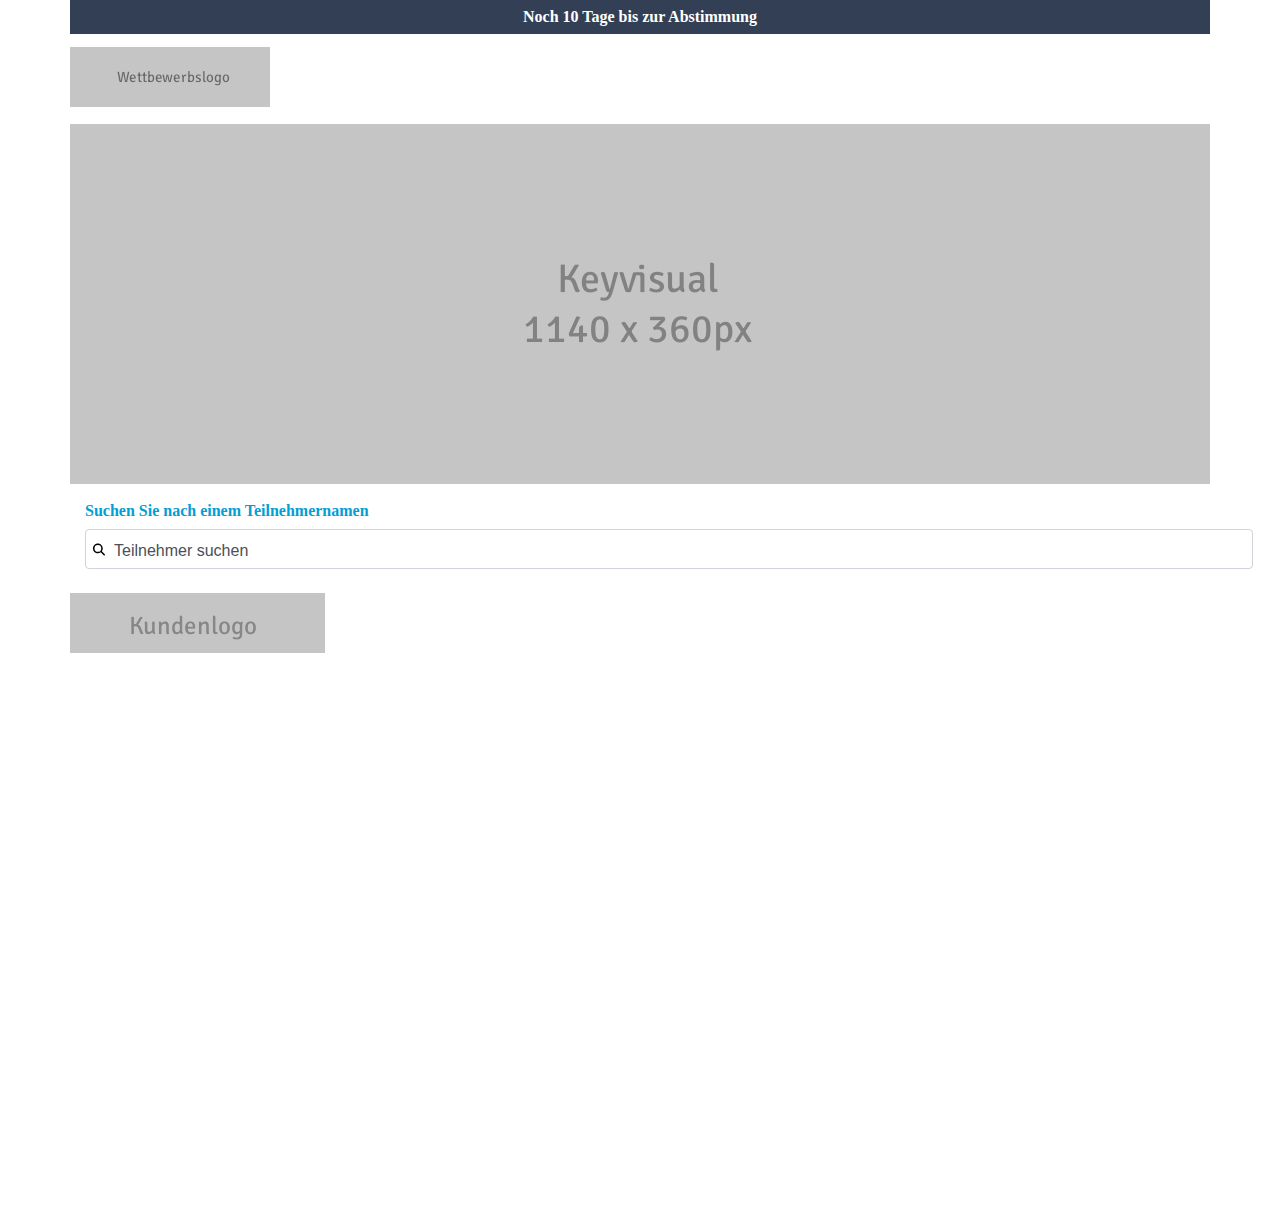
==== index.html @ 10d4c259 "finish the implementation of home page and start implementing details page" ====
<!DOCTYPE html>
<html lang="en">
  <head>
    <meta charset="UTF-8" />
    <meta name="viewport" content="width=device-width, initial-scale=1.0" />
    <title>Profile Reviewer</title>
    <link rel="stylesheet" href="./css/style.css" />
    <link
      rel="stylesheet"
      href="https://cdnjs.cloudflare.com/ajax/libs/font-awesome/4.7.0/css/font-awesome.min.css"
    />
  </head>
  <body>
    <!-- header start -->
    <header>
      <div class="header-text-container">
        <h4>Noch 10 Tage bis zur Abstimmung</h4>
      </div>
    </header>
    <!-- main start -->
    <main>
      <!-- Logo-container -->
      <section>
        <div class="competition-logo-container">
          <img src="./assets/competition-logo.png" alt="logo" />
        </div>
      </section>
      <!-- Banner-image-container -->
      <section>
        <div class="banner-image-container">
          <img src="./assets/banner-image.png" alt="banner-image" />
        </div>
      </section>

      <!-- search box and profile displaying area -->
      <section>
        <div class="searchBox-container">
          <h4 class="searchBox-lebel">Suchen Sie nach einem Teilnehmernamen</h4>
          <input
            type="text"
            name="input"
            id="search-input"
            placeholder="Teilnehmer suchen"
          />
          <img src="./assets//magnifying-glass-solid.svg" alt="" />
        </div>
        <div id="table-container">
        </div>
      </section>
      <section>
        <div class="customer-logo-container">
          <img src="./assets/customer-logo.png" alt="" />
        </div>
      </section>
    </main>
    <script src="js/api.js"></script>
  </body>
</html>
---- css/style.css ----
body {
  max-width: 1140px;
  margin: 0 auto;
  padding: 0;
}
.header-text-container {
  background-color: #333f55;
  margin: 0 0 13px 0;
  padding: 5px 0;
  text-align: center;
  font-size: 16px;
  line-height: 24px;
  color: #ffffff;
}
.header-text-container h4 {
  margin: 0;
}

.competition-logo-container{
  margin: 0 0 13px 0;
}

.banner-image-container {
  margin: 0 0 13px 0;
}
.searchBox-container {
  margin: 0 15px 16px 15px;
}
.searchBox-lebel {
  color: #029ed4;
  font-size: 16px;
  line-height: 20px;
  text-align: left;
  margin: 0 0 8px 0;
}
.searchBox-container input {
  width: 100%;
  border: 1px solid #ced4da;
  border-radius: 4px;
  padding: 12px 28px 11px;
  outline: none;
}

.searchBox-container input::placeholder {
  font-size: 16px;
  line-height: 24px;
  color: #495057;
  position: absolute;
}
.searchBox-container img {
  width: 12px;
  height: 13px;
  color: #6c6c6c;
  position: absolute;
  margin: -26px 0px 0 8px;
}
#table-container{
  margin: 0 0 24px 0;
}
table {
  width: 100%;
  border-collapse: collapse;
}

td {
  padding: 22px 52px;
  border-bottom: 1px solid #ddd;
  text-align: left;
}

tbody tr td:nth-child(1){
  width: 12%;
}

tbody tr td:nth-child(2) {
  background-color: #F6F6F6;
  border-left: 1px solid #ddd;
  border-right: 1px solid #ddd;
  text-align: center;
  width: 12%;
}

tbody tr td:nth-child(3){
  padding: 22px 16px;
  cursor: pointer;
}

tbody tr td h4{
  margin: 0 0 8px 0;
}
tbody tr td p{
  margin: 0;
}

tbody tr td a{
  text-decoration: none;
  color: #000;
}

.customer-logo-container{
  margin: 0 0 563px 0;
}
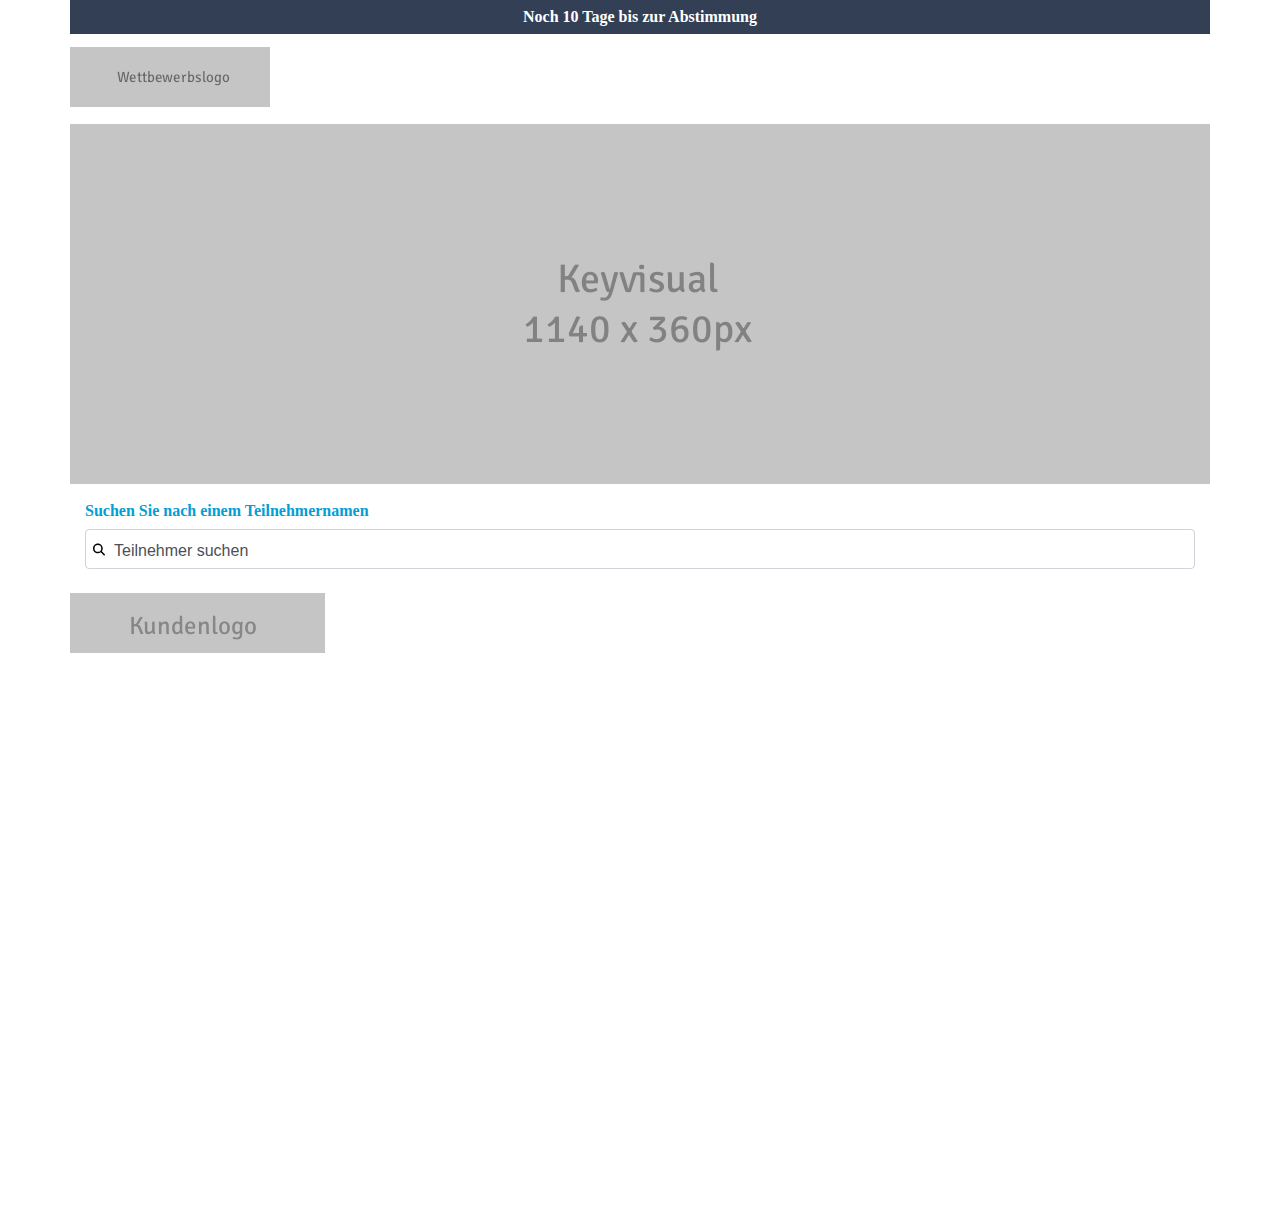
==== commit f39bf43e: "make the whole website responsive for small devices" ====
--- a/index.html
+++ b/index.html
@@ -44,7 +44,7 @@
           />
           <img src="./assets//magnifying-glass-solid.svg" alt="" />
         </div>
-        <div id="table-container">
+        <div class="profile-grid" id="table-container">
         </div>
       </section>
       <section>
@@ -54,5 +54,6 @@
       </section>
     </main>
     <script src="js/api.js"></script>
+    <script src="js/search.js"></script>
   </body>
 </html>
--- a/css/style.css
+++ b/css/style.css
@@ -16,7 +16,7 @@
   margin: 0;
 }
 
-.competition-logo-container{
+.competition-logo-container {
   margin: 0 0 13px 0;
 }
 
@@ -25,6 +25,7 @@
 }
 .searchBox-container {
   margin: 0 15px 16px 15px;
+  position: relative;
 }
 .searchBox-lebel {
   color: #029ed4;
@@ -33,8 +34,8 @@
   text-align: left;
   margin: 0 0 8px 0;
 }
-.searchBox-container input {
-  width: 100%;
+#search-input {
+  width: 1052px;
   border: 1px solid #ced4da;
   border-radius: 4px;
   padding: 12px 28px 11px;
@@ -52,14 +53,20 @@
   height: 13px;
   color: #6c6c6c;
   position: absolute;
-  margin: -26px 0px 0 8px;
-}
-#table-container{
+  left: 0;
+  margin: 14px 0px 0 8px;
+}
+
+#table-container {
   margin: 0 0 24px 0;
 }
 table {
   width: 100%;
   border-collapse: collapse;
+}
+
+#table-container .table1 {
+  display: none;
 }
 
 td {
@@ -68,35 +75,287 @@
   text-align: left;
 }
 
-tbody tr td:nth-child(1){
+tbody tr td:nth-child(1) {
   width: 12%;
+  font-size: 24px;
+  line-height: 32px;
+  color: #333f55;
 }
 
 tbody tr td:nth-child(2) {
-  background-color: #F6F6F6;
+  background-color: #f6f6f6;
   border-left: 1px solid #ddd;
   border-right: 1px solid #ddd;
+  font-size: 14px;
+  line-height: 24px;
+  color: #333f55;
   text-align: center;
   width: 12%;
 }
 
-tbody tr td:nth-child(3){
+tbody tr td:nth-child(3) {
   padding: 22px 16px;
   cursor: pointer;
 }
 
-tbody tr td h4{
+tbody tr td h4 {
   margin: 0 0 8px 0;
-}
-tbody tr td p{
-  margin: 0;
-}
-
-tbody tr td a{
+  font-size: 16px;
+  line-height: 24px;
+  color: #212529;
+}
+tbody tr td p {
+  margin: 0;
+  font-size: 14px;
+  line-height: 24px;
+  color: #212529;
+}
+
+tbody tr td a {
   text-decoration: none;
   color: #000;
 }
 
-.customer-logo-container{
+.customer-logo-container {
   margin: 0 0 563px 0;
 }
+
+#details-container {
+  margin: 11px 15px 0 15px;
+}
+
+.profile-details {
+  display: grid;
+  grid-template-columns: repeat(2, 1fr);
+  justify-content: center;
+  align-items: flex-start;
+  gap: 28px;
+}
+
+.profile-details .project-name {
+  font-size: 24px;
+  line-height: 32px;
+  color: #333f55;
+  margin: 0;
+}
+
+.profile-details .project-title {
+  font-size: 16px;
+  line-height: 30px;
+  color: #029ed4;
+  margin: 0;
+}
+.profile-details .vote-count {
+  font-size: 16px;
+  line-height: 21px;
+  color: #029ed4;
+  margin: 0 0 22px 0;
+}
+
+.profile-details button {
+  padding: 8px 61px;
+  width: 321px;
+  background: #029ed4;
+  border: 1px solid #029ed4;
+  border-radius: 4px;
+  color: #ffffff;
+  font-size: 16px;
+  line-height: 24px;
+  margin-bottom: 6px;
+  cursor: pointer;
+}
+
+.profile-details .recaptcha-text {
+  font-size: 12px;
+  line-height: 18px;
+  color: #00000080;
+}
+.profile-details .recaptcha-text span {
+  color: #029ed4;
+}
+
+.profile-details .answer-container h3 {
+  font-size: 24px;
+  line-height: 30px;
+  color: #333f55;
+  margin: 0 0 9px 0;
+}
+.profile-details .answer-container p {
+  font-size: 16px;
+  line-height: 24px;
+  color: #212529;
+  text-align: justify;
+  margin: 0 0 13px 0;
+}
+
+.profile-details .media-gallery {
+  display: grid;
+  grid-template-columns: repeat(3, 1fr);
+  gap: 24px;
+  margin: 13px 0 18px 0;
+}
+.profile-details .media-gallery .img1 {
+  width: 196px;
+  height: 140px;
+}
+.profile-details .media-gallery .img2 {
+  width: 196px;
+  height: 92px;
+}
+.profile-details .media-gallery .img3 {
+  width: 196px;
+  height: 172px;
+}
+.profile-details .media-gallery .img4 {
+  width: 196px;
+  height: 194px;
+}
+.profile-details .media-gallery .img5 {
+  width: 196px;
+  height: 148px;
+}
+.profile-details .media-gallery .img6 {
+  width: 196px;
+  height: 128px;
+}
+.profile-details .media-gallery .img7 {
+  width: 196px;
+  height: 110px;
+}
+.profile-details .media-gallery .img8 {
+  width: 196px;
+  height: 204px;
+}
+
+.profile-details .customer-logo {
+  margin: 0 0 18.3px 0;
+}
+
+.media-gallery p {
+  color: red;
+  font-size: 24px;
+  line-height: 30px;
+  margin: 0;
+}
+
+/* Make whole website responsive for small device */
+
+@media only screen and (max-width: 688px) {
+  /* make home page responsive for small device */
+  .competition-logo-container {
+    margin: 0 0 13px 15px;
+  }
+  .banner-image-container img {
+    width: 100%;
+    height: 150px;
+  }
+
+  #search-input {
+    width: 272px;
+  }
+
+  #table-container .table1 {
+    display: block;
+  }
+  tr {
+    display: flex;
+    flex-direction: row;
+    justify-content: center;
+    align-items: center;
+    border-bottom: 1px solid #ddd;
+  }
+  td {
+    border-bottom: none;
+    padding: 0;
+  }
+
+  #table-container .table1 tbody tr td:nth-child(1) {
+    display: flex;
+    flex-direction: column;
+    justify-content: center;
+    align-items: center;
+    gap: 35px;
+    width: 73px;
+    padding: 0;
+    border-right: 1px solid #ddd;
+  }
+  tbody tr td:nth-child(2) {
+    display: flex;
+    flex-direction: column;
+    justify-content: start;
+    align-items: start;
+    text-align: left;
+    width: 254px;
+    background: none;
+    border-left: none;
+    border-right: none;
+    padding: 0px 16px;
+  }
+ 
+  #table-container .table1 tbody tr td .vote-count{
+    width: 73px;
+    background: #f6f6f6;
+    padding: 18px 0px 16px 0px;
+    display: flex;
+    justify-content: center;
+    align-items: center;
+  }
+  #table-container .table1 tbody tr td span {
+    font-size: 14px;
+    line-height: 24px;
+    color: #333F55;
+  }
+  tbody tr td h4 {
+    margin: 0;
+  }
+
+  #table-container .table2 {
+    display: none;
+  }
+
+  /* make details page responsive for small device */
+  .profile-details {
+    display: grid;
+    grid-template-columns: repeat(1, 1fr);
+  }
+  .profile-details .media-gallery {
+    display: grid;
+    grid-template-columns: repeat(1, 1fr);
+  }
+  .profile-details .media-gallery .img1 {
+    width: 100%;
+    height: 140px;
+  }
+  .profile-details .media-gallery .img2 {
+    width: 100%;
+    height: 194px;
+  }
+  .profile-details .media-gallery .img3 {
+    width: 100%;
+    height: 110px;
+  }
+  .profile-details .media-gallery .img4 {
+    width: 100%;
+    height: 140px;
+  }
+  .profile-details .media-gallery .img5 {
+    width: 100%;
+    height: 194px;
+  }
+  .profile-details .media-gallery .img6 {
+    width: 100%;
+    height: 110px;
+  }
+  .profile-details .media-gallery .img7 {
+    width: 100%;
+    height: 140px;
+  }
+  .profile-details .media-gallery .img8 {
+    width: 100%;
+    height: 194px;
+  }
+
+  .customer-logo-container {
+    margin: 0 0 5px 15px;
+  }
+}
